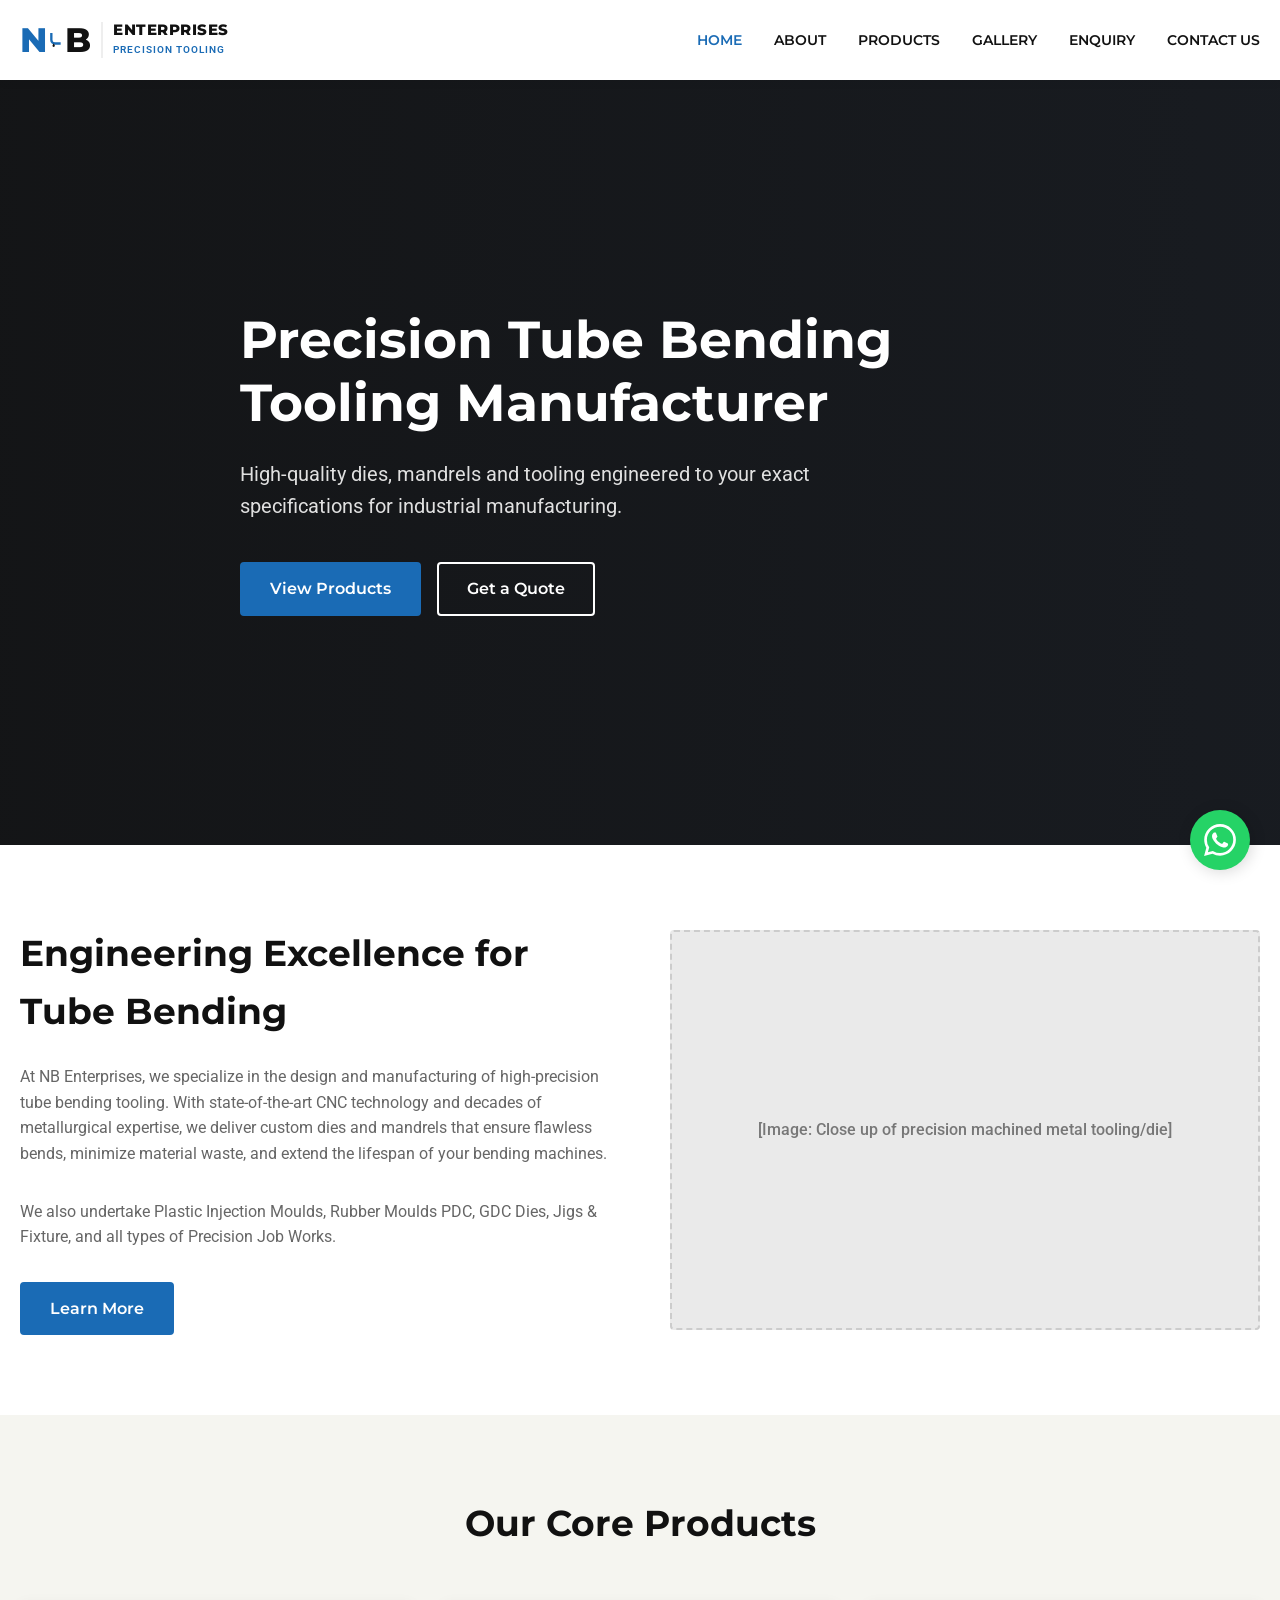
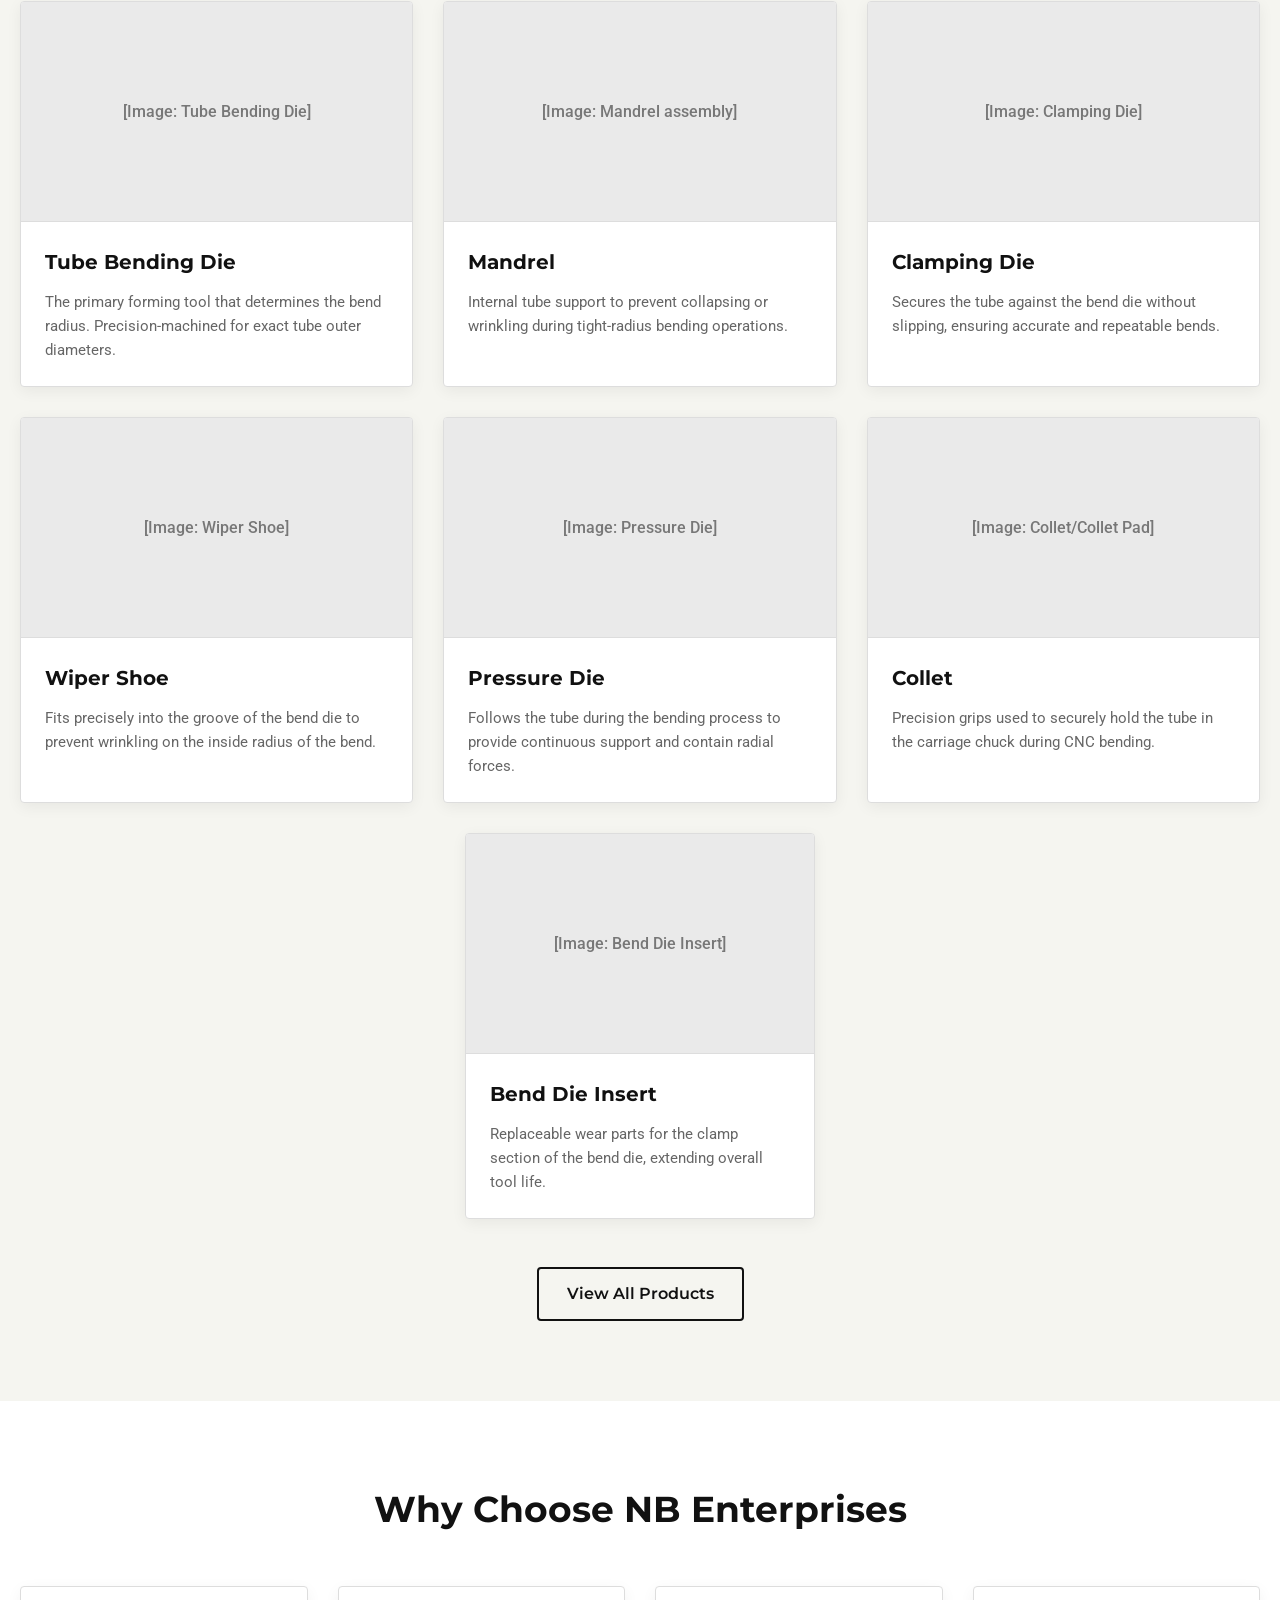
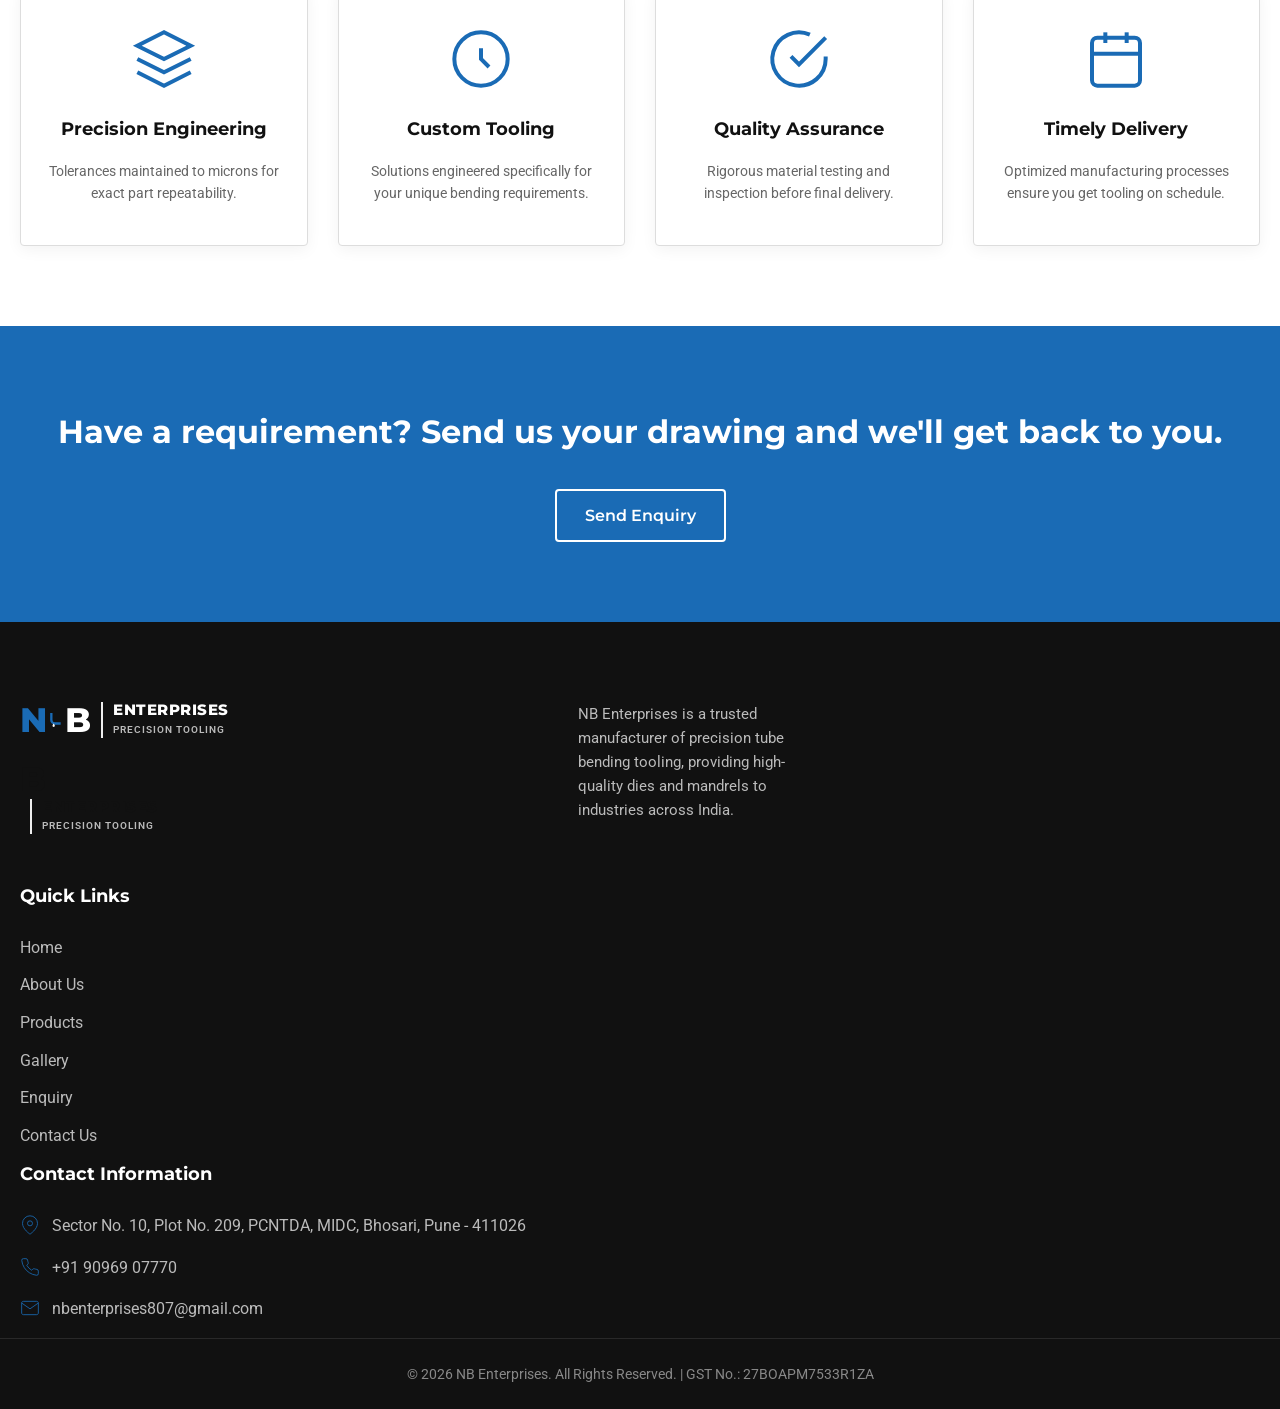
==== index.html @ dff9fdad "Initial commit" ====
<!DOCTYPE html>
<html lang="en">
<head>
    <meta charset="UTF-8">
    <meta name="viewport" content="width=device-width, initial-scale=1.0">
    <title>Precision Tube Bending Tooling Manufacturer | NB Enterprises</title>
    <meta name="description" content="NB Enterprises is a leading Indian manufacturer of precision tube bending tooling, dies, and mandrels. High-quality industrial tooling engineered to exact specifications.">
    
    <!-- CSS -->
    <link rel="stylesheet" href="css/style.css">
    <link rel="stylesheet" href="css/responsive.css">
    <link rel="stylesheet" href="css/animations.css">
</head>
<body>

    <!-- Header / Navbar -->
    <header class="header">
        <div class="container nav-container">
            

                        <a href="index.html" class="logo">
                <span class="logo-n">N</span>
                <div class="logo-icon-wrapper">
                    <!-- SVG Pipe/Tube with Droplet -->
                    <svg viewBox="0 0 24 24" xmlns="http://www.w3.org/2000/svg">
                        <path d="M4 0v12a6 6 0 006 6h10" stroke="var(--primary-color)" stroke-width="4" fill="none" />
                        <path d="M10 22 C10 23.1 9.1 24 8 24 C6.9 24 6 23.1 6 22 C6 20.5 8 18 8 18 C8 18 10 20.5 10 22 Z" fill="var(--secondary-color)"/>
                    </svg>
                </div>
                <span class="logo-b">B</span>
                <div class="logo-text-wrapper">
                    <span class="logo-text-main">Enterprises</span>
                    <span class="logo-text-sub">Precision Tooling</span>
                </div>
            </a>

            <nav class="nav-links">
                <a href="index.html" class="active">Home</a>
                <a href="about.html">About</a>
                <a href="products.html">Products</a>
                <a href="gallery.html">Gallery</a>
                <a href="enquiry.html">Enquiry</a>
                <a href="contact.html">Contact Us</a>
            </nav>

            <button class="hamburger">
                <svg width="24" height="24" viewBox="0 0 24 24" fill="none" stroke="currentColor" stroke-width="2">
                    <line x1="3" y1="12" x2="21" y2="12"></line>
                    <line x1="3" y1="6" x2="21" y2="6"></line>
                    <line x1="3" y1="18" x2="21" y2="18"></line>
                </svg>
            </button>
        </div>
    </header>

    <!-- Hero Banner -->
    <section class="hero">
        <div class="hero-placeholder-bg" style="background-image: url('https://images.unsplash.com/photo-1581091226825-a6a2a5aee158?w=1600'); background-size: cover; background-position: center;"></div>
        <div class="hero-overlay"></div>
        <div class="container">
            <div class="hero-content animate-fade-in">
                <h1>Precision Tube Bending Tooling Manufacturer</h1>
                <p>High-quality dies, mandrels and tooling engineered to your exact specifications for industrial manufacturing.</p>
                <div class="hero-buttons">
                    <a href="products.html" class="btn btn-primary">View Products</a>
                    <a href="enquiry.html" class="btn btn-outline">Get a Quote</a>
                </div>
            </div>
        </div>
    </section>

    <!-- About Snippet -->
    <section class="section-padding about-snippet">
        <div class="container row">
            <div class="about-snippet-content">
                <h2>Engineering Excellence for Tube Bending</h2>
                <p>At NB Enterprises, we specialize in the design and manufacturing of high-precision tube bending tooling. With state-of-the-art CNC technology and decades of metallurgical expertise, we deliver custom dies and mandrels that ensure flawless bends, minimize material waste, and extend the lifespan of your bending machines.</p>
                <p>We also undertake Plastic Injection Moulds, Rubber Moulds PDC, GDC Dies, Jigs & Fixture, and all types of Precision Job Works.</p>
                <a href="about.html" class="btn btn-primary">Learn More</a>
            </div>
            <div class="about-snippet-image">
                <div class="image-placeholder">
                    [Image: Close up of precision machined metal tooling/die]
                </div>
            </div>
        </div>
    </section>

    <!-- Products Snapshot -->
    <section class="section-padding bg-off-white products-snapshot">
        <div class="container">
            <h2>Our Core Products</h2>
            <div class="products-grid">
                <!-- Product 1 -->
                <div class="product-card">
                    <div class="image-placeholder product-img-placeholder">
                        [Image: Tube Bending Die]
                    </div>
                    <div class="product-card-content">
                        <h3>Tube Bending Die</h3>
                        <p>The primary forming tool that determines the bend radius. Precision-machined for exact tube outer diameters.</p>
                    </div>
                </div>
                <!-- Product 2 -->
                <div class="product-card">
                    <div class="image-placeholder product-img-placeholder">
                        [Image: Mandrel assembly]
                    </div>
                    <div class="product-card-content">
                        <h3>Mandrel</h3>
                        <p>Internal tube support to prevent collapsing or wrinkling during tight-radius bending operations.</p>
                    </div>
                </div>
                <!-- Product 3 -->
                <div class="product-card">
                    <div class="image-placeholder product-img-placeholder">
                        [Image: Clamping Die]
                    </div>
                    <div class="product-card-content">
                        <h3>Clamping Die</h3>
                        <p>Secures the tube against the bend die without slipping, ensuring accurate and repeatable bends.</p>
                    </div>
                </div>
                <!-- Product 4 -->
                <div class="product-card">
                    <div class="image-placeholder product-img-placeholder">
                        [Image: Wiper Shoe]
                    </div>
                    <div class="product-card-content">
                        <h3>Wiper Shoe</h3>
                        <p>Fits precisely into the groove of the bend die to prevent wrinkling on the inside radius of the bend.</p>
                    </div>
                </div>
                <!-- Product 5 -->
                <div class="product-card">
                    <div class="image-placeholder product-img-placeholder">
                        [Image: Pressure Die]
                    </div>
                    <div class="product-card-content">
                        <h3>Pressure Die</h3>
                        <p>Follows the tube during the bending process to provide continuous support and contain radial forces.</p>
                    </div>
                </div>
                <!-- Product 6 -->
                <div class="product-card">
                    <div class="image-placeholder product-img-placeholder">
                        [Image: Collet/Collet Pad]
                    </div>
                    <div class="product-card-content">
                        <h3>Collet</h3>
                        <p>Precision grips used to securely hold the tube in the carriage chuck during CNC bending.</p>
                    </div>
                </div>
                <!-- Product 7 -->
                <div class="product-card" style="grid-column: 1 / -1; max-width: 350px; margin: 0 auto;">
                    <div class="image-placeholder product-img-placeholder">
                        [Image: Bend Die Insert]
                    </div>
                    <div class="product-card-content">
                        <h3>Bend Die Insert</h3>
                        <p>Replaceable wear parts for the clamp section of the bend die, extending overall tool life.</p>
                    </div>
                </div>
            </div>
            <div class="view-all-center">
                <a href="products.html" class="btn btn-outline">View All Products</a>
            </div>
        </div>
    </section>

    <!-- Why Choose Us -->
    <section class="section-padding why-choose-us">
        <div class="container">
            <h2>Why Choose NB Enterprises</h2>
            <div class="features-grid">
                <div class="feature-box">
                    <div class="feature-icon">
                        <svg viewBox="0 0 24 24"><path d="M12 2L2 7l10 5 10-5-10-5zM2 17l10 5 10-5M2 12l10 5 10-5"/></svg>
                    </div>
                    <h3>Precision Engineering</h3>
                    <p>Tolerances maintained to microns for exact part repeatability.</p>
                </div>
                <div class="feature-box">
                    <div class="feature-icon">
                        <svg viewBox="0 0 24 24"><circle cx="12" cy="12" r="10"/><path d="M12 8v4l3 3"/></svg>
                    </div>
                    <h3>Custom Tooling</h3>
                    <p>Solutions engineered specifically for your unique bending requirements.</p>
                </div>
                <div class="feature-box">
                    <div class="feature-icon">
                        <svg viewBox="0 0 24 24"><path d="M22 11.08V12a10 10 0 1 1-5.93-9.14"/><polyline points="22 4 12 14.01 9 11.01"/></svg>
                    </div>
                    <h3>Quality Assurance</h3>
                    <p>Rigorous material testing and inspection before final delivery.</p>
                </div>
                <div class="feature-box">
                    <div class="feature-icon">
                        <svg viewBox="0 0 24 24"><rect x="3" y="4" width="18" height="18" rx="2" ry="2"/><line x1="16" y1="2" x2="16" y2="6"/><line x1="8" y1="2" x2="8" y2="6"/><line x1="3" y1="10" x2="21" y2="10"/></svg>
                    </div>
                    <h3>Timely Delivery</h3>
                    <p>Optimized manufacturing processes ensure you get tooling on schedule.</p>
                </div>
            </div>
        </div>
    </section>

    <!-- Call to Action Strip -->
    <section class="cta-strip">
        <div class="container">
            <h2>Have a requirement? Send us your drawing and we'll get back to you.</h2>
            <a href="enquiry.html" class="btn btn-outline">Send Enquiry</a>
        </div>
    </section>

    <!-- Footer -->
    <footer class="footer">
        <div class="container">
            <div class="footer-grid">
                <div>
                                        <div class="footer-logo logo">
                        <span class="logo-n">N</span>
                        <div class="logo-icon-wrapper">
                            <svg viewBox="0 0 24 24" xmlns="http://www.w3.org/2000/svg">
                                <path d="M4 0v12a6 6 0 006 6h10" stroke="var(--primary-color)" stroke-width="4" fill="none" />
                                <path d="M10 22 C10 23.1 9.1 24 8 24 C6.9 24 6 23.1 6 22 C6 20.5 8 18 8 18 C8 18 10 20.5 10 22 Z" fill="var(--bg-white)"/>
                            </svg>
                        </div>
                        <span class="logo-b">B</span>
                        <div class="logo-text-wrapper">
                            <span class="logo-text-main">Enterprises</span>
                            <span class="logo-text-sub" style="color: #BBBBBB;">Precision Tooling</span>
                        </div>
                    </div>
                        <span class="logo-b">B</span>
                        <div class="logo-text-wrapper">
                            <span class="logo-text-main">Enterprises</span>
                            <span class="logo-text-sub" style="color: #BBBBBB;">Precision Tooling</span>
                        </div>
                    </div>
                    <p>NB Enterprises is a trusted manufacturer of precision tube bending tooling, providing high-quality dies and mandrels to industries across India.</p>
                </div>
                
                <div>
                    <h4>Quick Links</h4>
                    <ul class="footer-links">
                        <li><a href="index.html">Home</a></li>
                        <li><a href="about.html">About Us</a></li>
                        <li><a href="products.html">Products</a></li>
                        <li><a href="gallery.html">Gallery</a></li>
                        <li><a href="enquiry.html">Enquiry</a></li>
                        <li><a href="contact.html">Contact Us</a></li>
                    </ul>
                </div>
                
                <div>
                    <h4>Contact Information</h4>
                    <ul class="footer-contact">
                        <li>
                            <svg viewBox="0 0 24 24"><path d="M21 10c0 7-9 13-9 13s-9-6-9-13a9 9 0 0 1 18 0z"/><circle cx="12" cy="10" r="3"/></svg>
                            Sector No. 10, Plot No. 209, PCNTDA, MIDC, Bhosari, Pune - 411026
                        </li>
                        <li>
                            <svg viewBox="0 0 24 24"><path d="M22 16.92v3a2 2 0 0 1-2.18 2 19.79 19.79 0 0 1-8.63-3.07 19.5 19.5 0 0 1-6-6 19.79 19.79 0 0 1-3.07-8.67A2 2 0 0 1 4.11 2h3a2 2 0 0 1 2 1.72 12.84 12.84 0 0 0 .7 2.81 2 2 0 0 1-.45 2.11L8.09 9.91a16 16 0 0 0 6 6l1.27-1.27a2 2 0 0 1 2.11-.45 12.84 12.84 0 0 0 2.81.7A2 2 0 0 1 22 16.92z"/></svg>
                            <a href="tel:+919096907770">+91 90969 07770</a>
                        </li>
                        <li>
                            <svg viewBox="0 0 24 24"><path d="M4 4h16c1.1 0 2 .9 2 2v12c0 1.1-.9 2-2 2H4c-1.1 0-2-.9-2-2V6c0-1.1.9-2 2-2z"/><polyline points="22,6 12,13 2,6"/></svg>
                            <a href="mailto:nbenterprises807@gmail.com">nbenterprises807@gmail.com</a>
                        </li>
                    </ul>
                </div>
            </div>
            
            <div class="footer-bottom">
                &copy; 2026 NB Enterprises. All Rights Reserved. | GST No.: 27BOAPM7533R1ZA
            </div>
        </div>
    </footer>

    <!-- WhatsApp Floating Button -->
    <a href="https://wa.me/919096907770" class="whatsapp-float" target="_blank" rel="noopener noreferrer">
        <svg viewBox="0 0 24 24">
            <path d="M17.472 14.382c-.297-.149-1.758-.867-2.03-.967-.273-.099-.471-.148-.67.15-.197.297-.767.966-.94 1.164-.173.199-.347.223-.644.075-.297-.15-1.255-.463-2.39-1.475-.883-.788-1.48-1.761-1.653-2.059-.173-.297-.018-.458.13-.606.134-.133.298-.347.446-.52.149-.174.198-.298.298-.497.099-.198.05-.371-.025-.52-.075-.149-.669-1.612-.916-2.207-.242-.579-.487-.5-.669-.51-.173-.008-.371-.01-.57-.01-.198 0-.52.074-.792.372-.272.297-1.04 1.016-1.04 2.479 0 1.462 1.065 2.875 1.213 3.074.149.198 2.096 3.2 5.077 4.487.709.306 1.262.489 1.694.625.712.227 1.36.195 1.871.118.571-.085 1.758-.719 2.006-1.413.248-.694.248-1.289.173-1.413-.074-.124-.272-.198-.57-.347m-5.421 7.403h-.004a9.87 9.87 0 01-5.031-1.378l-.361-.214-3.741.982.998-3.648-.235-.374a9.86 9.86 0 01-1.51-5.26c.001-5.45 4.436-9.884 9.888-9.884 2.64 0 5.122 1.03 6.988 2.898a9.825 9.825 0 012.893 6.994c-.003 5.45-4.437 9.884-9.885 9.884m8.413-18.297A11.815 11.815 0 0012.05 0C5.495 0 .16 5.335.157 11.892c0 2.096.547 4.142 1.588 5.945L.057 24l6.305-1.654a11.882 11.882 0 005.683 1.448h.005c6.554 0 11.89-5.335 11.893-11.893a11.821 11.821 0 00-3.48-8.413z"/>
        </svg>
    </a>

    <!-- Scripts -->
    <script src="js/main.js"></script>
</body>
</html>
---- css/style.css ----
@import url('https://fonts.googleapis.com/css2?family=Montserrat:wght@500;600;700;800&family=Roboto:wght@400;500;700&display=swap');

:root {
    --primary-color: #1A6BB5;
    --secondary-color: #111111;
    --bg-white: #FFFFFF;
    --bg-off-white: #F5F5F0;
    --text-dark: #222222;
    --text-light: #666666;
    --border-color: #DDDDDD;
    --font-heading: 'Montserrat', sans-serif;
    --font-body: 'Roboto', sans-serif;
    --transition-speed: 0.3s;
}

* {
    margin: 0;
    padding: 0;
    box-sizing: border-box;
}

body {
    font-family: var(--font-body);
    color: var(--text-dark);
    background-color: var(--bg-white);
    line-height: 1.6;
}

h1, h2, h3, h4, h5, h6 {
    font-family: var(--font-heading);
    color: var(--secondary-color);
    margin-bottom: 1rem;
    font-weight: 700;
}

a {
    text-decoration: none;
    color: inherit;
}

ul {
    list-style: none;
}

.container {
    max-width: 1200px;
    margin: 0 auto;
    padding: 0 20px;
}

.section-padding {
    padding: 80px 0;
}

.bg-off-white {
    background-color: var(--bg-off-white);
}

/* Buttons */
.btn {
    display: inline-flex;
    align-items: center;
    justify-content: center;
    padding: 12px 28px;
    font-family: var(--font-heading);
    font-weight: 600;
    border-radius: 4px;
    cursor: pointer;
    transition: all var(--transition-speed) ease;
    text-align: center;
}

.btn-primary {
    background-color: var(--primary-color);
    color: var(--bg-white);
    border: 2px solid var(--primary-color);
}

.btn-primary:hover {
    background-color: #145a9a;
    border-color: #145a9a;
}

.btn-outline {
    background-color: transparent;
    color: var(--secondary-color);
    border: 2px solid var(--secondary-color);
}

.btn-outline:hover {
    background-color: var(--secondary-color);
    color: var(--bg-white);
}

/* Placeholder Styling */
.image-placeholder {
    background-color: #EAEAEA;
    display: flex;
    align-items: center;
    justify-content: center;
    color: #777;
    font-weight: 500;
    text-align: center;
    padding: 20px;
    border-radius: 4px;
    border: 2px dashed #CCCCCC;
    width: 100%;
}

/* Header & Navbar */
.header {
    background-color: var(--bg-white);
    position: fixed;
    width: 100%;
    top: 0;
    left: 0;
    z-index: 1000;
    box-shadow: 0 2px 10px rgba(0,0,0,0.05);
    transition: all var(--transition-speed) ease;
}

.nav-container {
    display: flex;
    justify-content: space-between;
    align-items: center;
    height: 80px;
}

/* Logo CSS/SVG implementation */
.logo {
    display: flex;
    align-items: center;
    text-decoration: none;
    position: relative;
}

.logo-n {
    color: var(--primary-color);
    font-family: var(--font-heading);
    font-size: 34px;
    font-weight: 800;
    line-height: 1;
}

.logo-icon-wrapper {
    display: flex;
    flex-direction: column;
    align-items: center;
    margin: 0 2px;
}

/* Pipe icon */
.logo-icon-wrapper svg {
    width: 14px;
    height: 24px;
    fill: var(--primary-color);
}

.logo-b {
    color: var(--secondary-color);
    font-family: var(--font-heading);
    font-size: 34px;
    font-weight: 800;
    line-height: 1;
}

.logo-text-wrapper {
    margin-left: 10px;
    display: flex;
    flex-direction: column;
    justify-content: center;
    border-left: 2px solid #EEE;
    padding-left: 10px;
}

.logo-text-main {
    font-family: var(--font-heading);
    font-size: 15px;
    font-weight: 800;
    color: var(--secondary-color);
    line-height: 1.1;
    letter-spacing: 0.5px;
    text-transform: uppercase;
}

.logo-text-sub {
    font-size: 10px;
    color: var(--primary-color);
    font-weight: 600;
    letter-spacing: 1px;
    margin-top: 3px;
    text-transform: uppercase;
}

.nav-links {
    display: flex;
    gap: 32px;
    align-items: center;
}

.nav-links a {
    font-family: var(--font-heading);
    font-weight: 600;
    font-size: 14px;
    color: var(--secondary-color);
    transition: color var(--transition-speed) ease;
    text-transform: uppercase;
}

.nav-links a:hover,
.nav-links a.active {
    color: var(--primary-color);
}

.hamburger {
    display: none;
    cursor: pointer;
    background: none;
    border: none;
    color: var(--secondary-color);
}

/* Hero Section */
.hero {
    margin-top: 80px;
    height: 85vh;
    min-height: 500px;
    position: relative;
    display: flex;
    align-items: center;
}

.hero-placeholder-bg {
    position: absolute;
    top: 0;
    left: 0;
    width: 100%;
    height: 100%;
    background-color: #232b38;
    z-index: -2;
    display: flex;
    align-items: center;
    justify-content: center;
    color: rgba(255,255,255,0.1);
    font-size: 24px;
    font-family: var(--font-heading);
    font-weight: 700;
    text-align: center;
}

.hero-overlay {
    position: absolute;
    top: 0;
    left: 0;
    width: 100%;
    height: 100%;
    background: linear-gradient(90deg, rgba(17, 17, 17, 0.85) 0%, rgba(17, 17, 17, 0.6) 100%);
    z-index: -1;
}

.hero-content {
    max-width: 800px;
    color: var(--bg-white);
}

.hero h1 {
    color: var(--bg-white);
    font-size: 52px;
    line-height: 1.2;
    margin-bottom: 24px;
}

.hero p {
    font-size: 20px;
    margin-bottom: 40px;
    color: #E0E0E0;
    max-width: 650px;
}

.hero-buttons {
    display: flex;
    gap: 16px;
}

.hero .btn-outline {
    color: var(--bg-white);
    border-color: var(--bg-white);
}
.hero .btn-outline:hover {
    background-color: var(--bg-white);
    color: var(--secondary-color);
}

/* About Snippet */
.about-snippet .row {
    display: flex;
    align-items: center;
    gap: 60px;
}

.about-snippet-content {
    flex: 1;
}

.about-snippet h2 {
    font-size: 36px;
    margin-bottom: 24px;
}

.about-snippet p {
    margin-bottom: 32px;
    color: var(--text-light);
    font-size: 16px;
}

.about-snippet-image {
    flex: 1;
}

.about-snippet-image .image-placeholder {
    height: 400px;
}

/* Products Snapshot */
.products-snapshot h2 {
    text-align: center;
    font-size: 36px;
    margin-bottom: 48px;
}

.products-grid {
    display: grid;
    grid-template-columns: repeat(auto-fit, minmax(300px, 1fr));
    gap: 30px;
    margin-bottom: 48px;
}

.product-card {
    background: var(--bg-white);
    border-radius: 4px;
    overflow: hidden;
    box-shadow: 0 4px 15px rgba(0,0,0,0.06);
    transition: transform var(--transition-speed) ease, box-shadow var(--transition-speed) ease;
    border: 1px solid var(--border-color);
}

.product-card:hover {
    transform: translateY(-5px);
    box-shadow: 0 8px 25px rgba(0,0,0,0.1);
}

.product-img-placeholder {
    height: 220px;
    border-radius: 0;
    border: none;
    border-bottom: 1px solid var(--border-color);
}

.product-card-content {
    padding: 24px;
}

.product-card-content h3 {
    font-size: 20px;
    margin-bottom: 12px;
}

.product-card-content p {
    color: var(--text-light);
    font-size: 15px;
    margin-bottom: 0;
}

.view-all-center {
    text-align: center;
}

/* Why Choose Us */
.why-choose-us h2 {
    text-align: center;
    font-size: 36px;
    margin-bottom: 48px;
}

.features-grid {
    display: grid;
    grid-template-columns: repeat(4, 1fr);
    gap: 30px;
}

.feature-box {
    padding: 40px 24px;
    background: var(--bg-white);
    border-radius: 4px;
    box-shadow: 0 4px 15px rgba(0,0,0,0.05);
    text-align: center;
    border: 1px solid var(--border-color);
    transition: transform var(--transition-speed);
}

.feature-box:hover {
    transform: translateY(-5px);
}

.feature-icon {
    width: 64px;
    height: 64px;
    margin: 0 auto 24px;
    color: var(--primary-color);
    display: flex;
    align-items: center;
    justify-content: center;
}

.feature-icon svg {
    width: 100%;
    height: 100%;
    stroke: var(--primary-color);
    stroke-width: 1.5;
    fill: none;
}

.feature-box h3 {
    font-size: 18px;
    margin-bottom: 16px;
}

.feature-box p {
    color: var(--text-light);
    font-size: 14px;
}

/* CTA Strip */
.cta-strip {
    background-color: var(--primary-color);
    color: var(--bg-white);
    text-align: center;
    padding: 80px 0;
}

.cta-strip h2 {
    color: var(--bg-white);
    font-size: 32px;
    margin-bottom: 32px;
}

.cta-strip .btn-outline {
    border-color: var(--bg-white);
    color: var(--bg-white);
}

.cta-strip .btn-outline:hover {
    background-color: var(--bg-white);
    color: var(--primary-color);
}

/* Footer */
.footer {
    background-color: var(--secondary-color);
    color: #FFFFFF;
    padding: 80px 0 24px;
}

.footer-grid {
    display: grid;
    grid-template-columns: 2fr 1fr 1.5fr;
    gap: 60px;
    margin-bottom: 48px;
}

.footer-logo {
    margin-bottom: 24px;
}

.footer-logo .logo-n { color: var(--primary-color); }
.footer-logo .logo-b { color: var(--bg-white); }
.footer-logo .logo-text-main { color: var(--bg-white); border-left-color: rgba(255,255,255,0.2); }
.footer-logo .logo-icon-wrapper svg { fill: var(--bg-white); }

.footer p {
    color: #BBBBBB;
    font-size: 15px;
}

.footer h4 {
    color: var(--bg-white);
    font-size: 18px;
    margin-bottom: 24px;
}

.footer-links li {
    margin-bottom: 12px;
}

.footer-links a {
    color: #BBBBBB;
    transition: color var(--transition-speed);
}

.footer-links a:hover {
    color: var(--primary-color);
}

.footer-contact li {
    margin-bottom: 16px;
    color: #BBBBBB;
    display: flex;
    gap: 12px;
    align-items: flex-start;
}

.footer-contact svg {
    width: 20px;
    height: 20px;
    stroke: var(--primary-color);
    flex-shrink: 0;
    margin-top: 2px;
    fill: none;
}

.footer-bottom {
    text-align: center;
    padding-top: 24px;
    border-top: 1px solid rgba(255,255,255,0.1);
    color: #888888;
    font-size: 14px;
}

/* WhatsApp Float */
.whatsapp-float {
    position: fixed;
    bottom: 30px;
    right: 30px;
    background-color: #25D366;
    color: white;
    width: 60px;
    height: 60px;
    border-radius: 50%;
    display: flex;
    align-items: center;
    justify-content: center;
    box-shadow: 2px 2px 15px rgba(0,0,0,0.15);
    z-index: 100;
    transition: transform var(--transition-speed);
}

.whatsapp-float svg {
    width: 32px;
    height: 32px;
    fill: currentColor;
}

.whatsapp-float:hover {
    transform: scale(1.1);
}

/* Inner Pages Hero */
.hero-inner {
    height: 50vh;
    min-height: 400px;
}

.hero-inner .hero-content {
    text-align: center;
    margin: 0 auto;
}

/* Mission Section */
.mission-section {
    text-align: center;
}

.mission-section .container {
    max-width: 800px;
    margin: 0 auto;
}

.mission-statement {
    font-size: 20px;
    font-style: italic;
    color: var(--text-light);
    line-height: 1.8;
}

/* Sub-navigation (Products) */
.subnav {
    position: sticky;
    top: 80px;
    z-index: 999;
    background-color: var(--secondary-color);
    border-bottom: 3px solid var(--primary-color);
}

.subnav-links {
    display: flex;
    justify-content: center;
    gap: 24px;
    padding: 15px 20px;
    overflow-x: auto;
    white-space: nowrap;
}

.subnav-links a {
    font-size: 14px;
    font-weight: 600;
    color: var(--text-light);
    transition: color var(--transition-speed);
}

.subnav-links a:hover {
    color: var(--primary-color);
}

/* Product Detail Sections */
.product-detail-section {
    padding: 80px 0;
    scroll-margin-top: 145px;
}

.product-detail-section:nth-child(odd) {
    background-color: var(--bg-white);
}
.product-detail-section:nth-child(even) {
    background-color: var(--bg-off-white);
}

.product-row {
    display: flex;
    align-items: center;
    gap: 60px;
}

.product-row-reverse {
    flex-direction: row-reverse;
}

.product-content {
    flex: 1;
}

.product-image-wrapper {
    flex: 1;
}

.product-image-wrapper .image-placeholder {
    height: 350px;
}

.product-content h2 {
    font-size: 32px;
    margin-bottom: 20px;
}

.product-content p {
    margin-bottom: 20px;
    color: var(--text-light);
}

.product-specs {
    list-style: none;
    margin: 20px 0 32px;
    padding: 0;
}

.product-specs li {
    padding: 8px 0 8px 28px;
    position: relative;
    color: var(--text-light);
    font-size: 15px;
    border-bottom: 1px solid var(--border-color);
}

.product-specs li::before {
    content: '✓';
    position: absolute;
    left: 0;
    color: var(--primary-color);
    font-weight: 700;
}

/* Form Styles */
.enquiry-form {
    max-width: 700px;
    margin: 0 auto;
}

.form-group {
    margin-bottom: 24px;
}

.form-group label {
    display: block;
    font-weight: 600;
    margin-bottom: 8px;
}

.form-group input,
.form-group select,
.form-group textarea {
    width: 100%;
    padding: 12px 16px;
    border: 1px solid var(--border-color);
    border-radius: 4px;
    font-family: var(--font-body);
    font-size: 16px;
    background-color: var(--bg-white);
    color: var(--text-dark);
}

.form-group input:focus,
.form-group select:focus,
.form-group textarea:focus {
    outline: none;
    border-color: var(--primary-color);
    box-shadow: 0 0 0 3px rgba(26, 107, 181, 0.15);
}

.form-error {
    color: red;
    font-size: 13px;
    margin-top: 4px;
    display: none;
}

.form-error.visible {
    display: block;
}

.form-success {
    background-color: #e8f5e9;
    border: 1px solid #4caf50;
    padding: 20px;
    border-radius: 4px;
    text-align: center;
    color: #2e7d32;
    display: none;
    margin-bottom: 24px;
}

.form-success.visible {
    display: block;
}

.botcheck {
    display: none;
}

.form-submit-group {
    margin-top: 32px;
}

/* Contact Page Styles */
.contact-grid {
    display: grid;
    grid-template-columns: 1fr 1fr;
    gap: 60px;
}

.contact-details h2 {
    margin-bottom: 32px;
}

.contact-item {
    display: flex;
    gap: 16px;
    margin-bottom: 28px;
    align-items: flex-start;
}

.contact-icon {
    width: 24px;
    height: 24px;
    flex-shrink: 0;
    stroke: var(--primary-color);
    fill: none;
    margin-top: 2px;
}

.contact-item a {
    color: var(--text-dark);
    transition: color var(--transition-speed);
}

.contact-item a:hover {
    color: var(--primary-color);
}

.contact-secondary-cta {
    text-align: center;
    padding: 60px 0;
    background-color: var(--bg-off-white);
}

.contact-secondary-cta p {
    margin-bottom: 24px;
    font-size: 18px;
    color: var(--text-light);
}

.product-img-placeholder img,
.gallery-item img,
.about-snippet-image img,
.product-image-wrapper img {
    width: 100%;
    height: 100%;
    object-fit: cover;
    border-radius: var(--border-radius);
    display: block;
}
---- css/responsive.css ----
@media (max-width: 1280px) {
    .container {
        max-width: 100%;
    }
}

@media (max-width: 992px) {
    .hero h1 { font-size: 44px; }
    .about-snippet .row { flex-direction: column; }
    .products-grid { grid-template-columns: repeat(2, 1fr); }
    .features-grid { grid-template-columns: repeat(2, 1fr); }
    .footer-grid { grid-template-columns: 1fr 1fr; gap: 40px; }
    .product-row { flex-direction: column; gap: 40px; }
    .product-row-reverse { flex-direction: column; }
}

@media (max-width: 768px) {
    .nav-links {
        display: none;
        position: absolute;
        top: 80px;
        left: 0;
        width: 100%;
        background: var(--bg-white);
        flex-direction: column;
        padding: 20px 0;
        box-shadow: 0 5px 10px rgba(0,0,0,0.1);
        gap: 0;
    }
    
    .nav-links.active {
        display: flex;
    }

    .nav-links a {
        padding: 15px 30px;
        display: block;
        width: 100%;
        border-bottom: 1px solid #EEE;
    }

    .nav-links a:last-child {
        border-bottom: none;
    }

    .hamburger { display: block; font-size: 24px; }
    
    .hero h1 { font-size: 36px; }
    .hero p { font-size: 18px; }
    .hero-buttons { flex-direction: column; }
    
    .footer-grid { grid-template-columns: 1fr; }
    .contact-grid { grid-template-columns: 1fr; }
    .section-padding { padding: 60px 0; }
}

@media (max-width: 576px) {
    .products-grid { grid-template-columns: 1fr; }
    .features-grid { grid-template-columns: 1fr; }
    .hero { height: auto; padding: 120px 0 60px; }
    .hero h1 { font-size: 32px; }
    .cta-strip h2 { font-size: 24px; }
}
---- css/animations.css ----
@keyframes fadeIn {
    from { opacity: 0; transform: translateY(20px); }
    to { opacity: 1; transform: translateY(0); }
}

.animate-fade-in {
    animation: fadeIn 0.8s ease forwards;
    opacity: 0;
}

html {
    scroll-behavior: smooth;
}
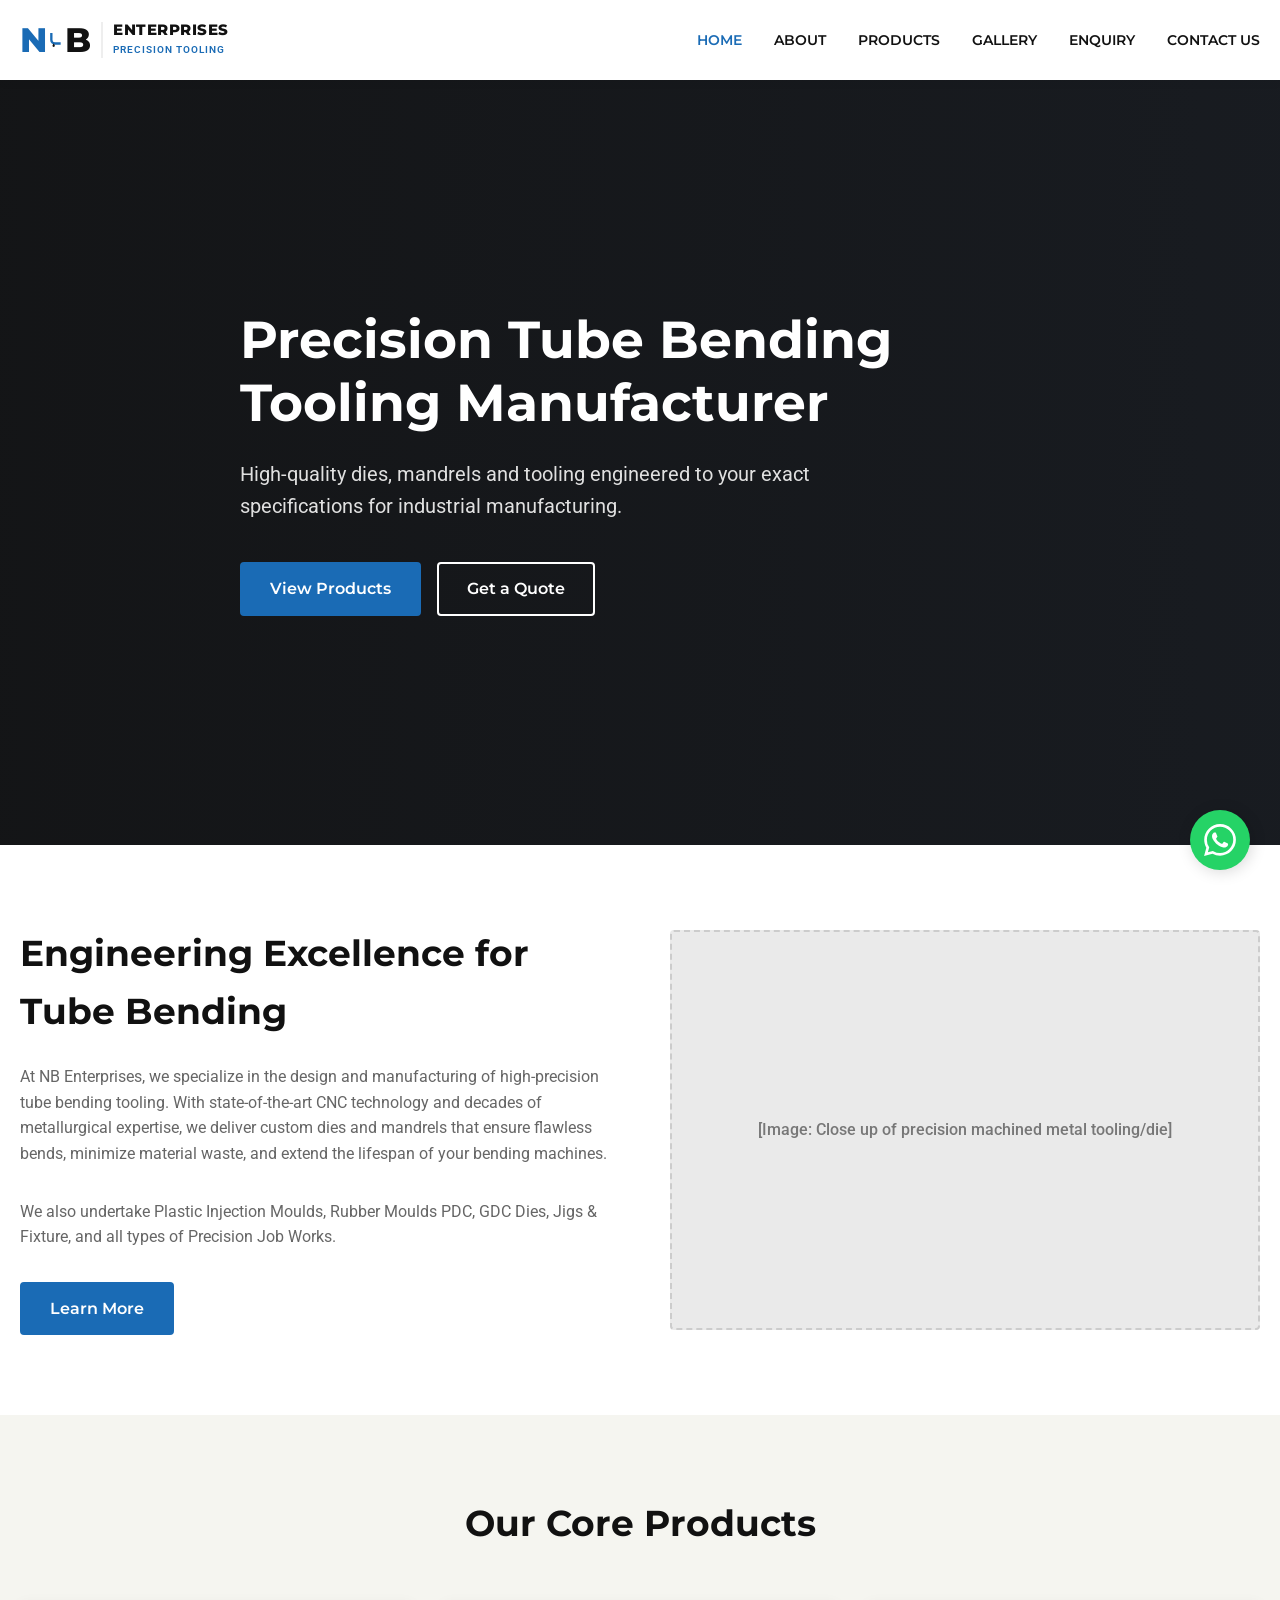
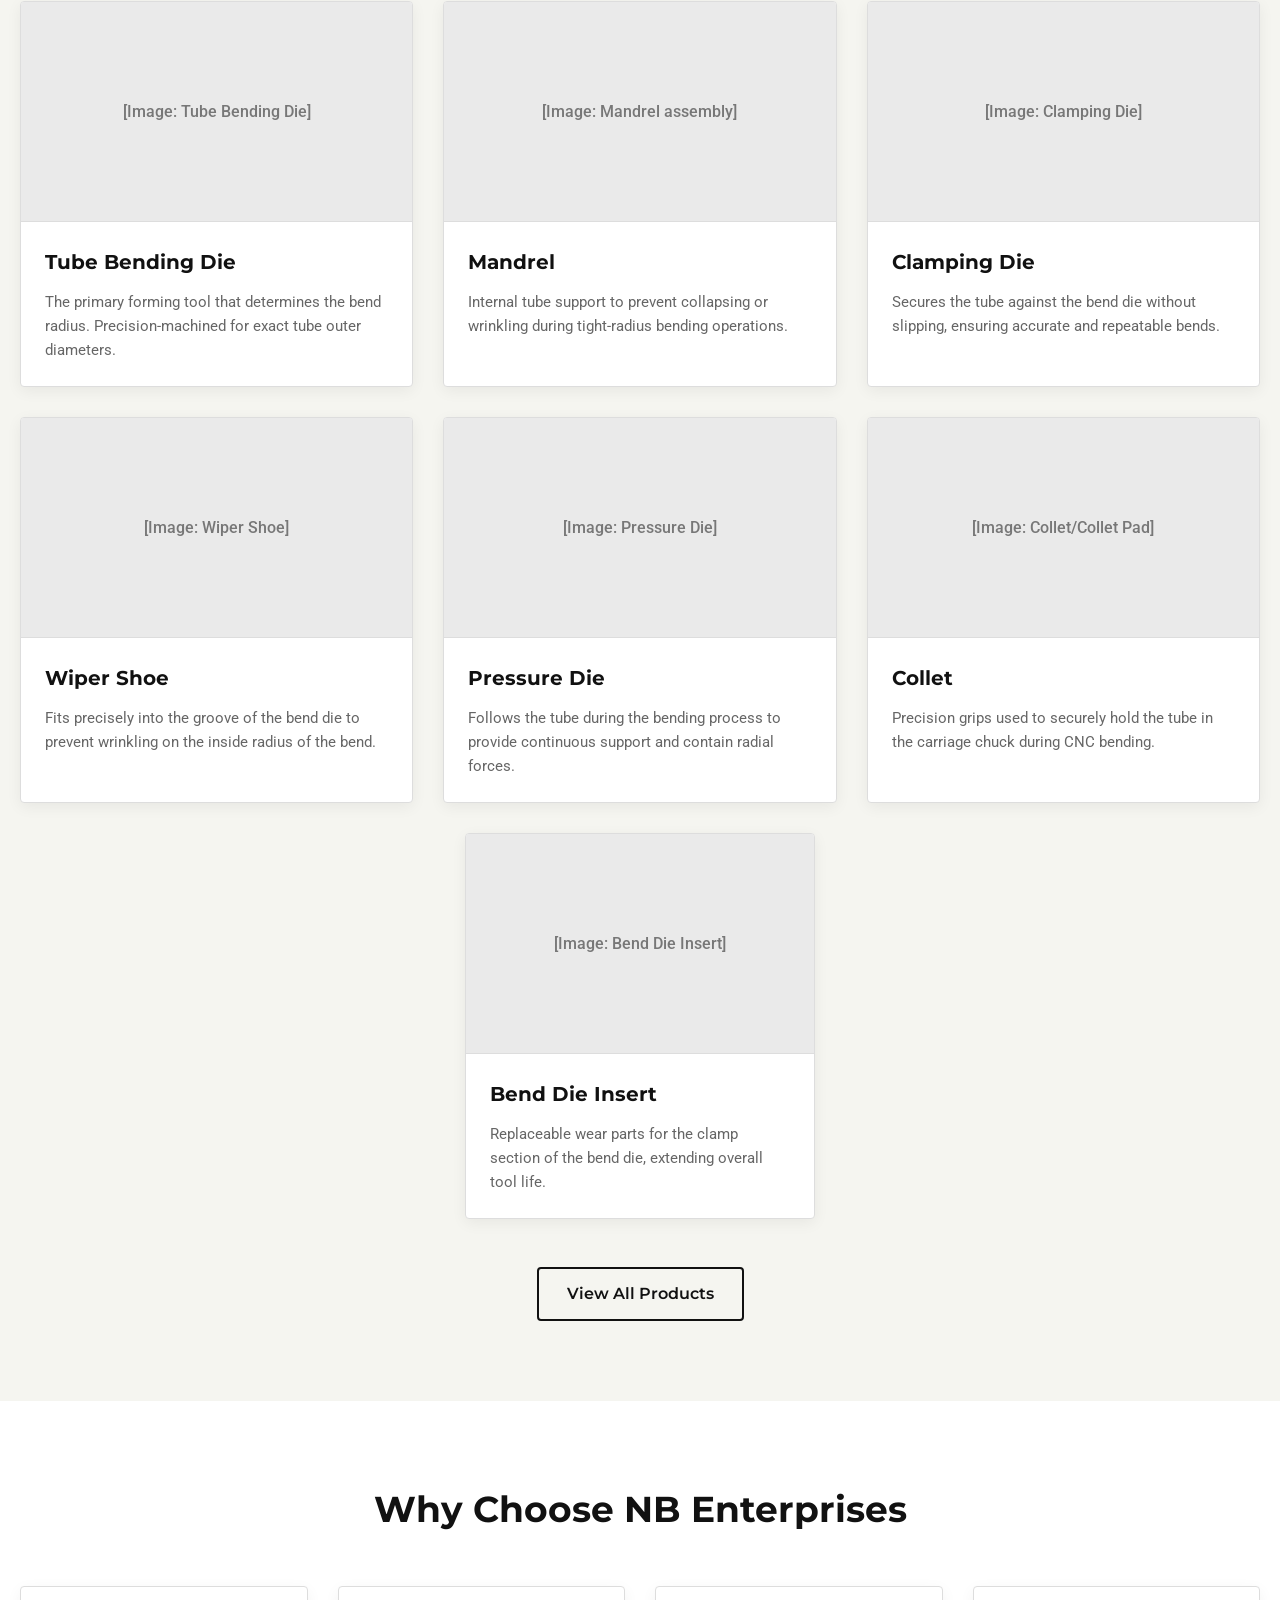
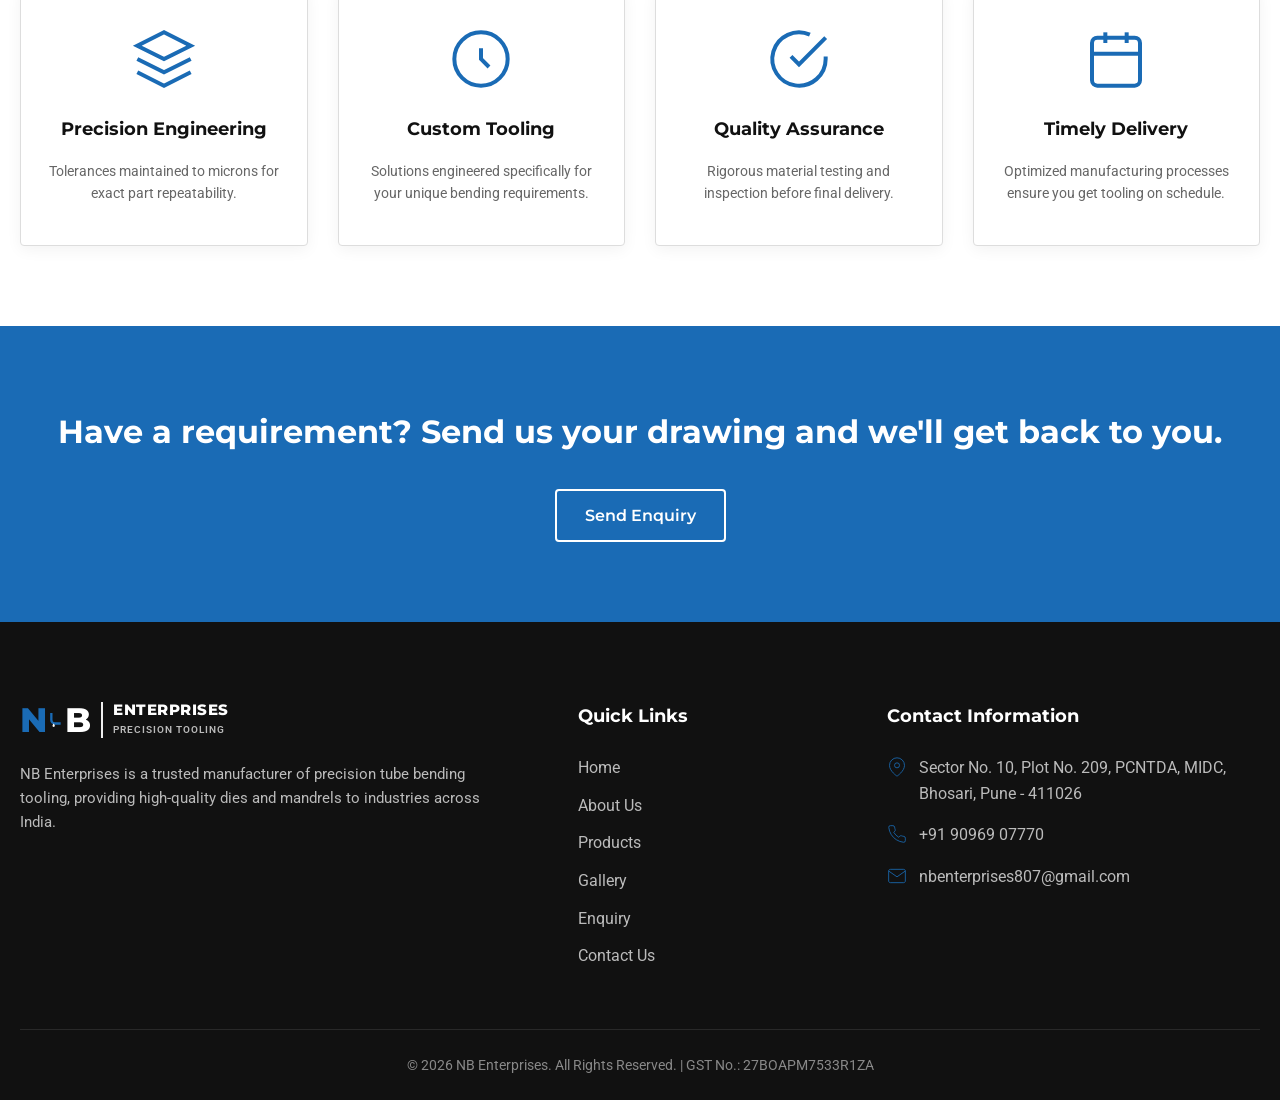
==== commit 951ab8c3: "Fix duplicate footer logo section in all HTML files" ====
--- a/index.html
+++ b/index.html
@@ -226,12 +226,6 @@
                                 <path d="M10 22 C10 23.1 9.1 24 8 24 C6.9 24 6 23.1 6 22 C6 20.5 8 18 8 18 C8 18 10 20.5 10 22 Z" fill="var(--bg-white)"/>
                             </svg>
                         </div>
-                        <span class="logo-b">B</span>
-                        <div class="logo-text-wrapper">
-                            <span class="logo-text-main">Enterprises</span>
-                            <span class="logo-text-sub" style="color: #BBBBBB;">Precision Tooling</span>
-                        </div>
-                    </div>
                         <span class="logo-b">B</span>
                         <div class="logo-text-wrapper">
                             <span class="logo-text-main">Enterprises</span>
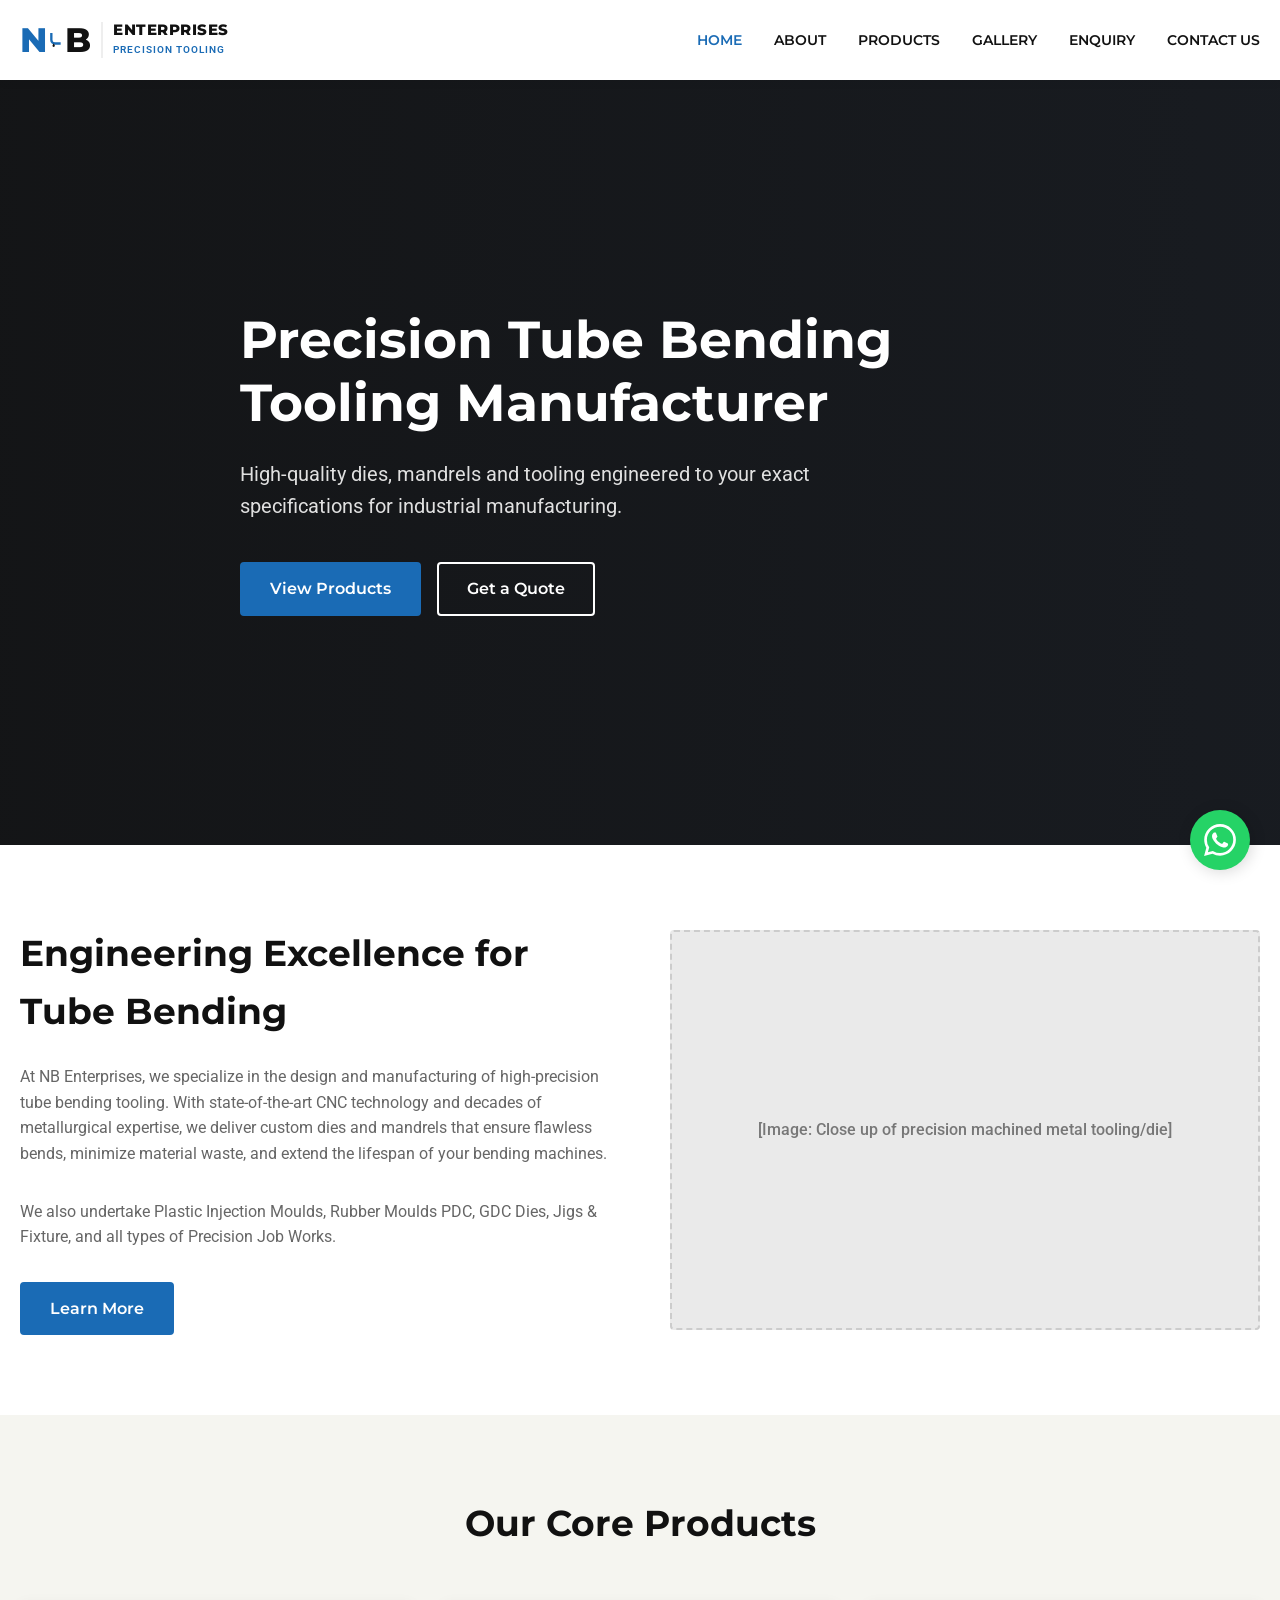
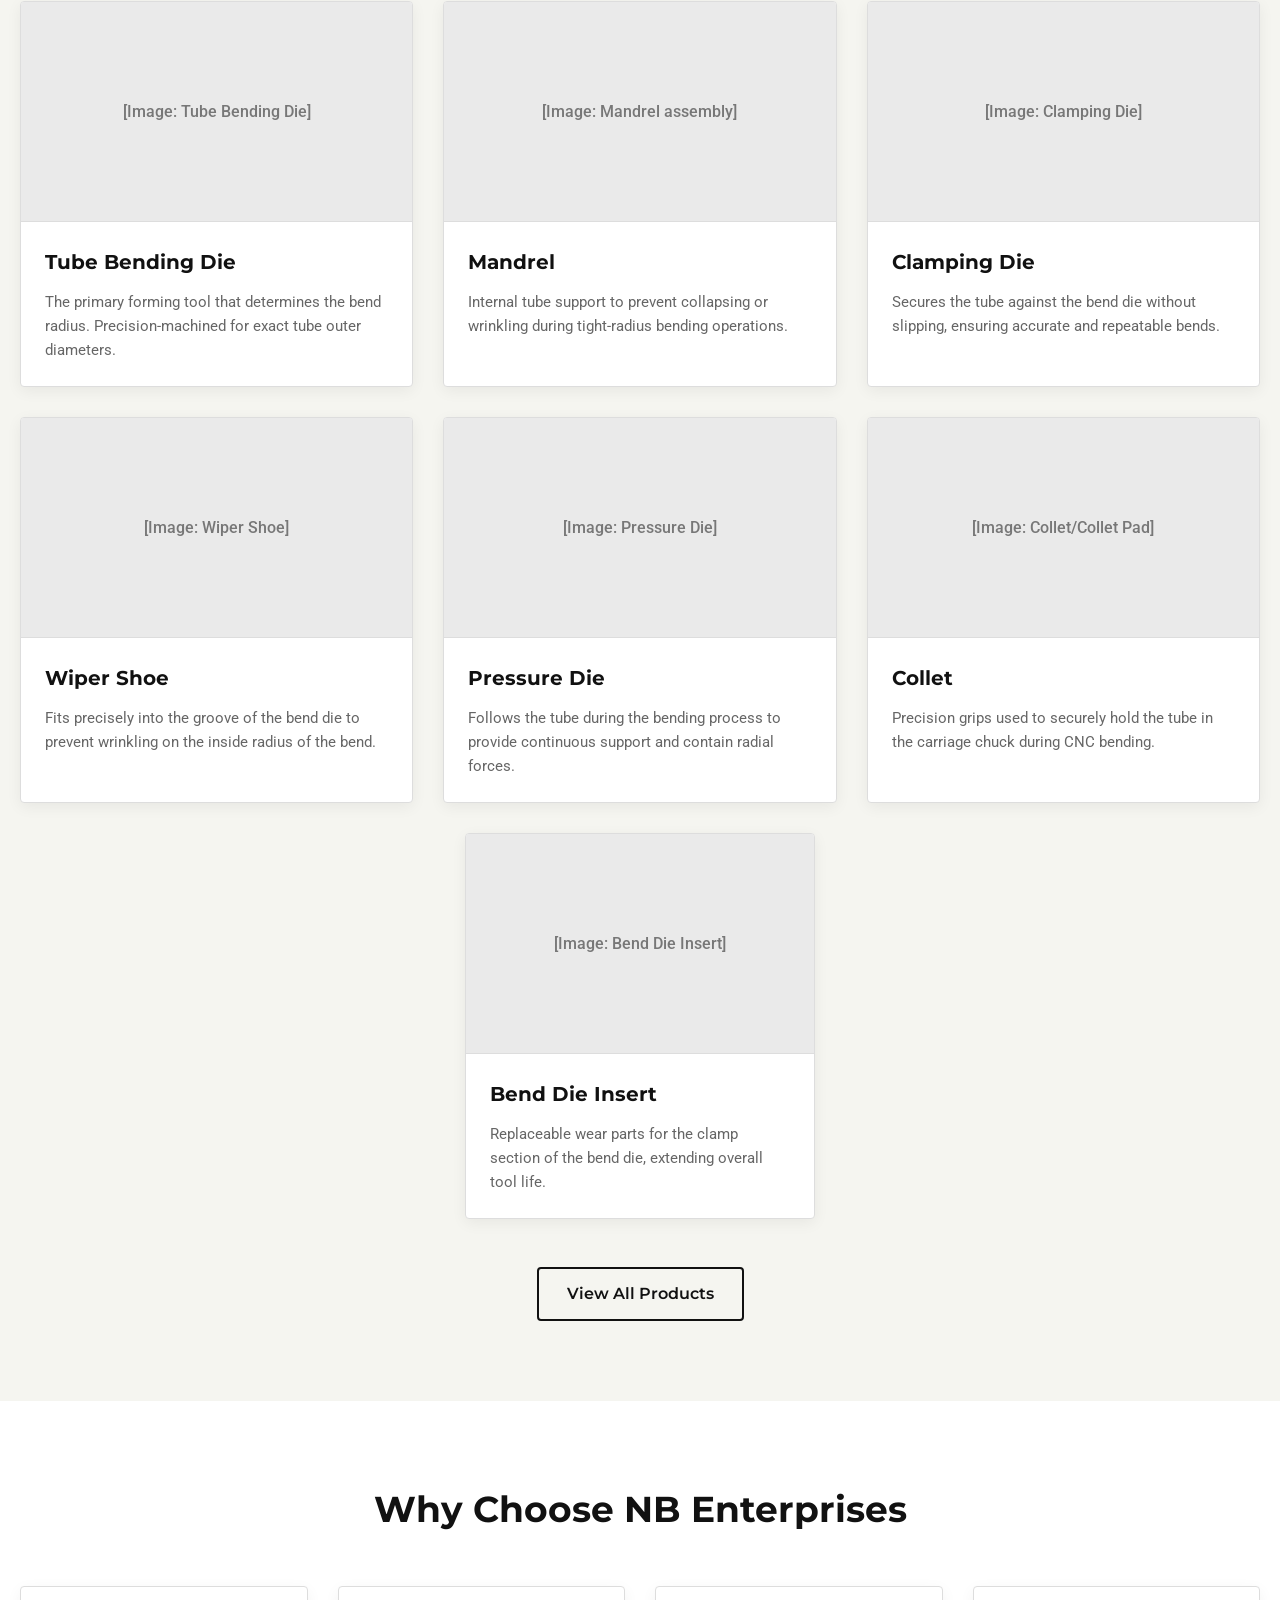
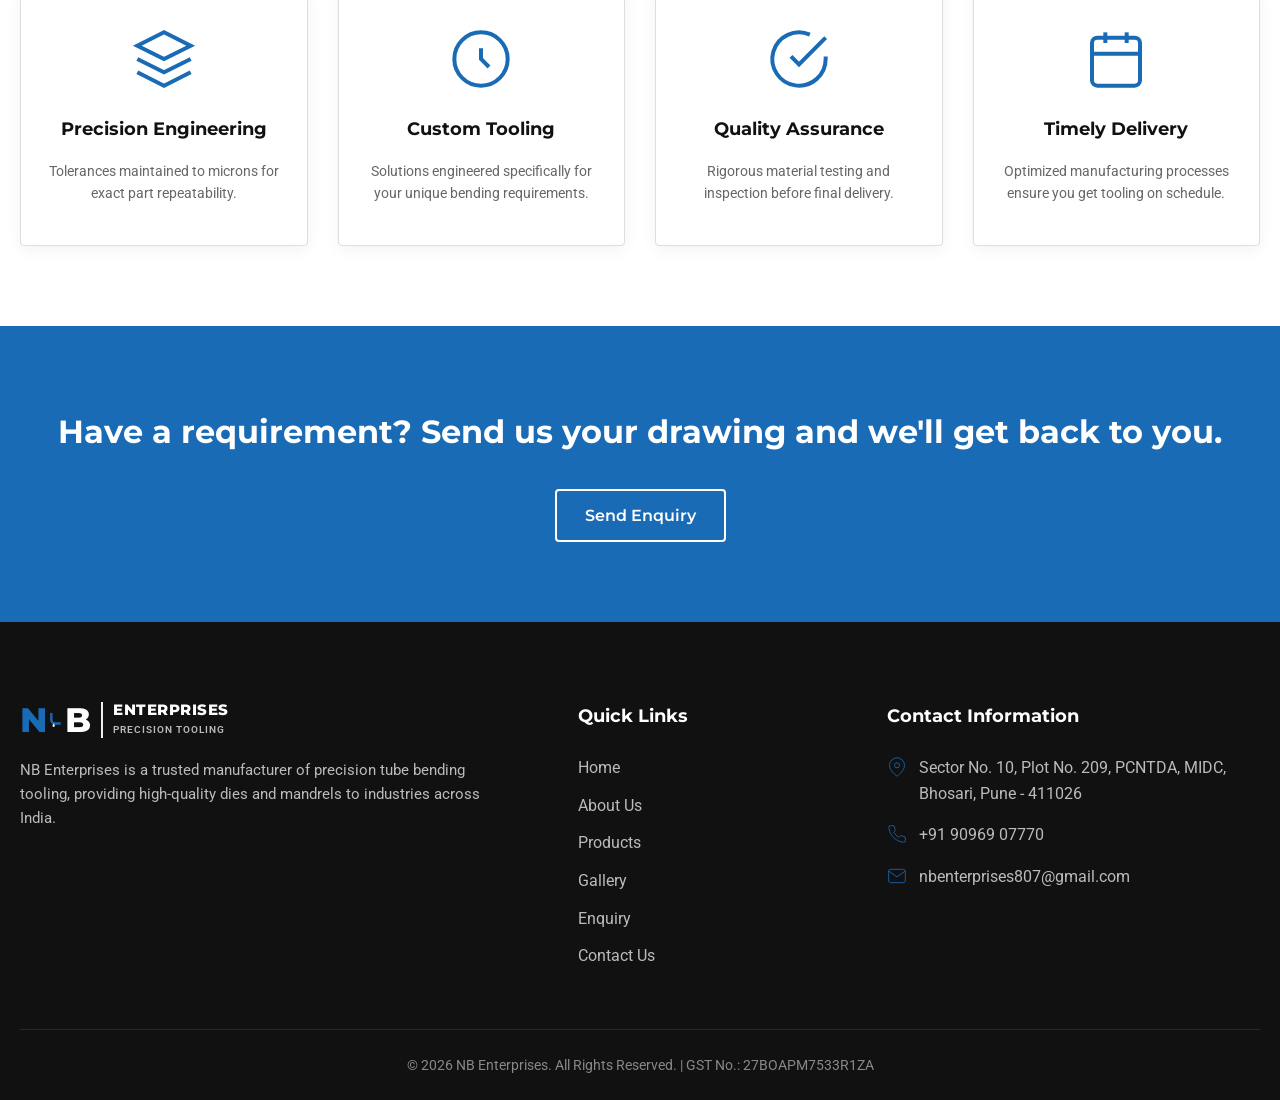
==== commit 64c5b38a: "Fix footer layout by correctly structuring the first column" ====
--- a/index.html
+++ b/index.html
@@ -218,7 +218,7 @@
         <div class="container">
             <div class="footer-grid">
                 <div>
-                                        <div class="footer-logo logo">
+                    <a href="index.html" class="footer-logo logo" style="margin-bottom: 20px;">
                         <span class="logo-n">N</span>
                         <div class="logo-icon-wrapper">
                             <svg viewBox="0 0 24 24" xmlns="http://www.w3.org/2000/svg">
@@ -231,9 +231,10 @@
                             <span class="logo-text-main">Enterprises</span>
                             <span class="logo-text-sub" style="color: #BBBBBB;">Precision Tooling</span>
                         </div>
-                    </div>
+                    </a>
                     <p>NB Enterprises is a trusted manufacturer of precision tube bending tooling, providing high-quality dies and mandrels to industries across India.</p>
                 </div>
+                
                 
                 <div>
                     <h4>Quick Links</h4>
